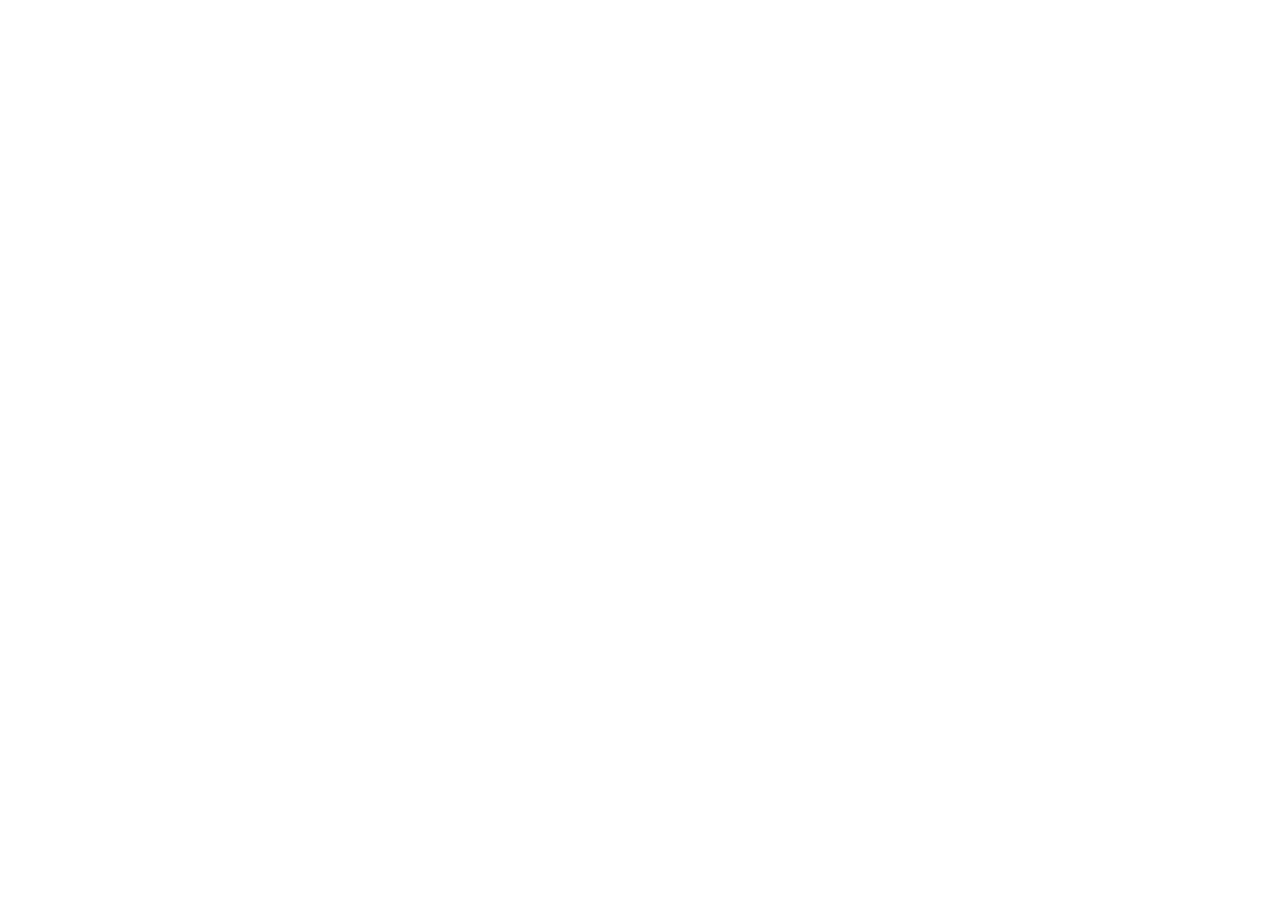
==== 2.05.0/index.html @ 07bda454 "initial commit" ====
<!doctype html>
<html>
<head>
    <meta charset="utf-8">
    <meta name="description" content="">
    <title>2.5 - Activity: Adding SVGs to the screen</title>
    <!-- Bootstrap -->
    <link rel="stylesheet" href="css/bootstrap.min.css">
    <!-- Custom styling -->
    <link rel="stylesheet" href="css/style.css">
</head>

<body>

    <!-- Bootstrap grid setup -->
    <div class="container">
        <div class="row">
            <div id="chart-area"></div>
        </div>
    </div>

<!-- External JS libraries -->
<script src="js/d3.min.js"></script>
<!-- Custom JS -->
<script src="js/main.js"></script>

</body>
</html>
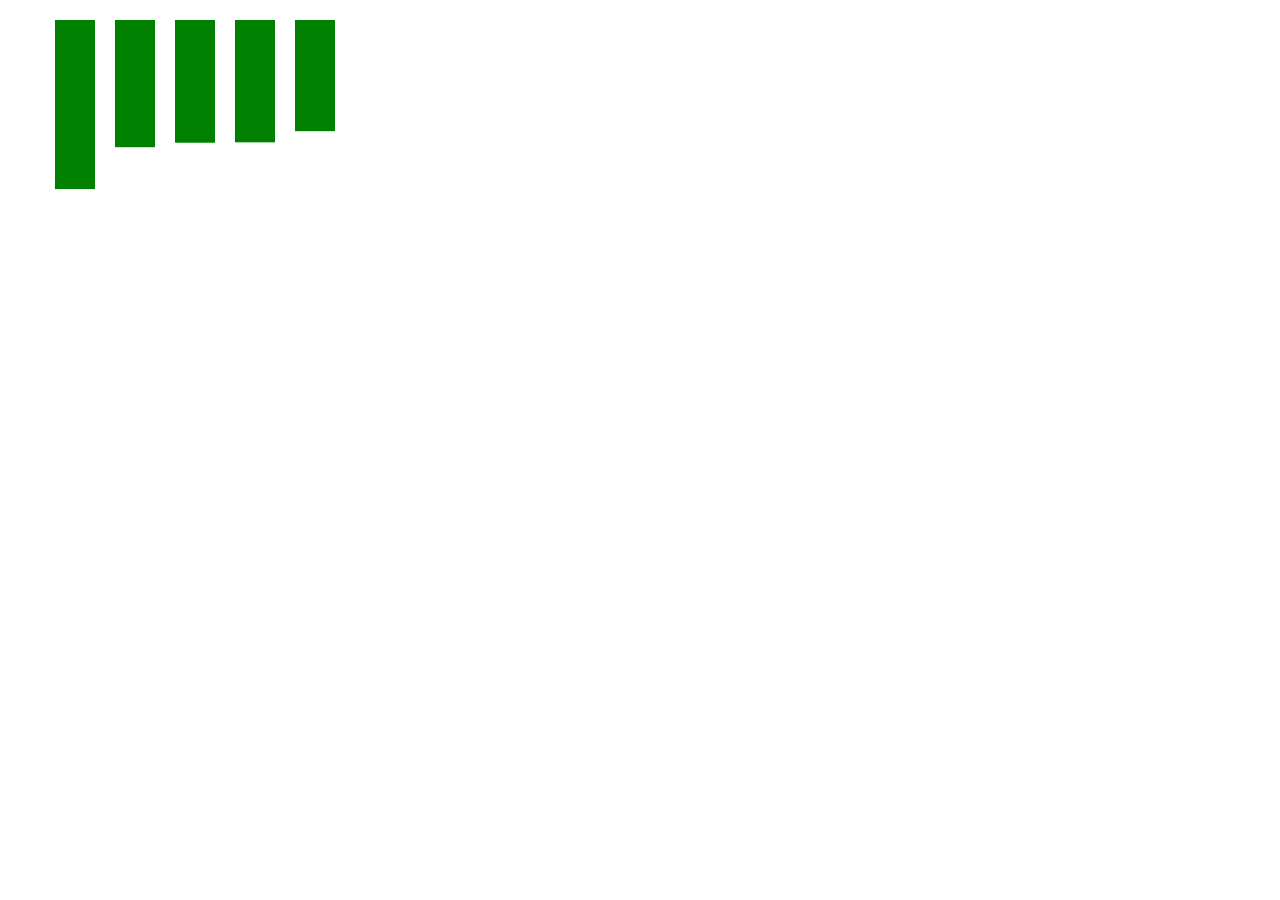
==== commit 38494601: "adding buildings.json" ====
--- a/2.05.0/index.html
+++ b/2.05.0/index.html
@@ -3,7 +3,7 @@
 <head>
     <meta charset="utf-8">
     <meta name="description" content="">
-    <title>2.5 - Activity: Adding SVGs to the screen</title>
+    <title>WTF 2.5 - Activity: Adding SVGs to the screen</title>
     <!-- Bootstrap -->
     <link rel="stylesheet" href="css/bootstrap.min.css">
     <!-- Custom styling -->
@@ -22,7 +22,7 @@
 <!-- External JS libraries -->
 <script src="js/d3.min.js"></script>
 <!-- Custom JS -->
-<script src="js/main.js"></script>
+<script src="js/rect_buildings.js"></script>
 
 </body>
 </html>
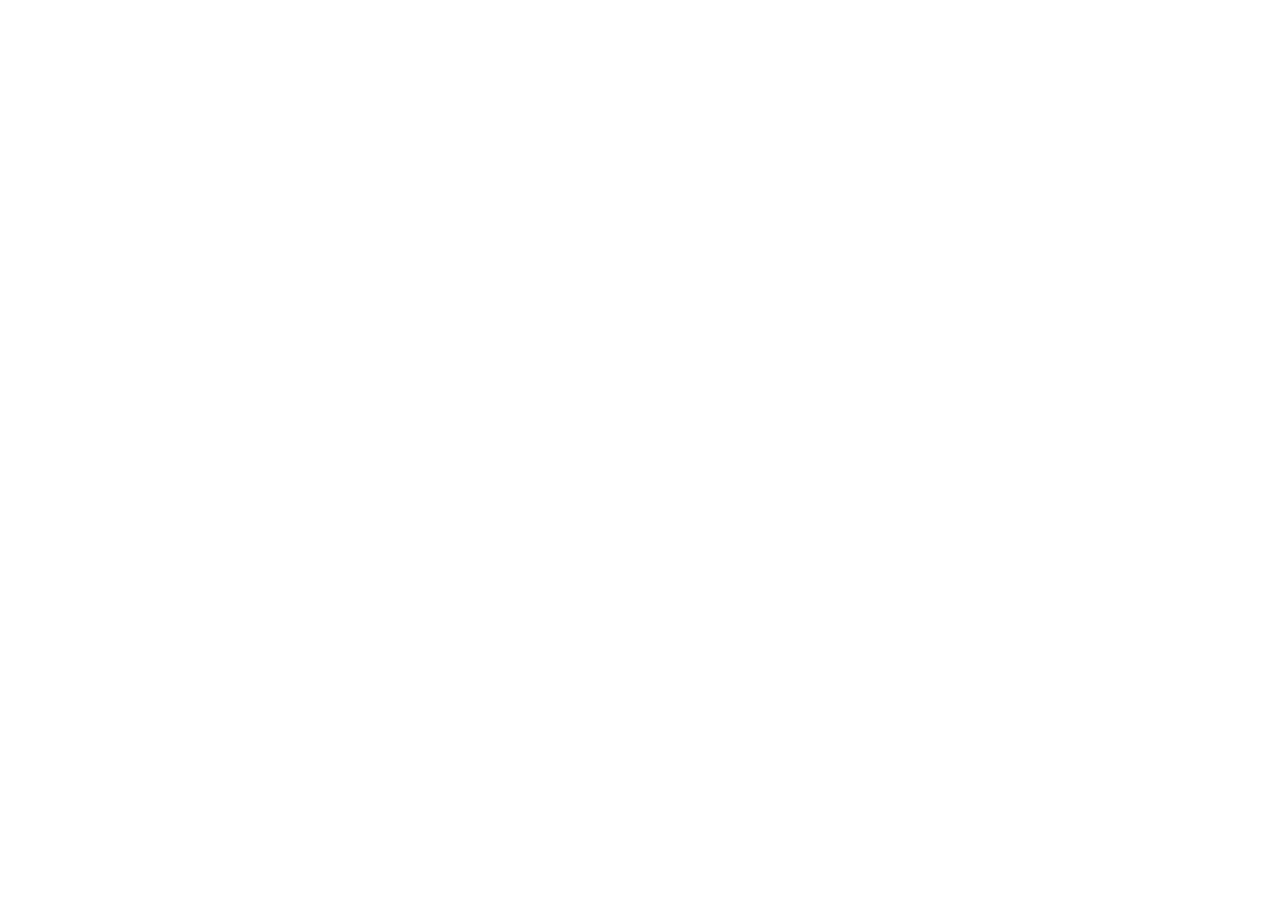
==== commit dbb0276b: "fixed building code" ====
--- a/2.05.0/index.html
+++ b/2.05.0/index.html
@@ -20,7 +20,8 @@
     </div>
 
 <!-- External JS libraries -->
-<script src="js/d3.min.js"></script>
+<!-- <script src="js/d3.min.js"></script> -->
+<script src="https://d3js.org/d3.v5.min.js"></script>
 <!-- Custom JS -->
 <script src="js/rect_buildings.js"></script>
 
